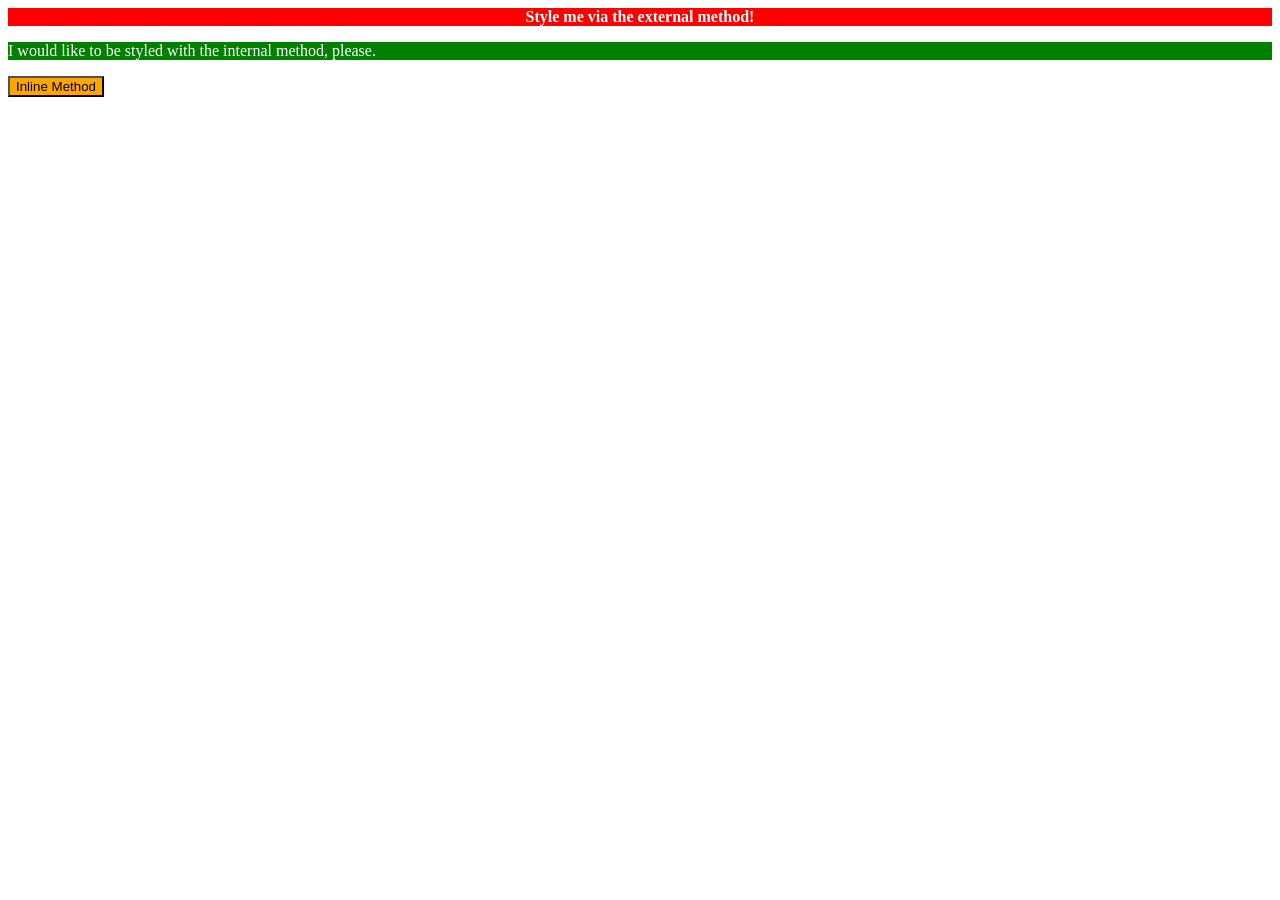
==== foundations/intro-to-css/01-css-methods/index.html @ 8b20980a "Solve 'intro-to-css' and 'cascade' lessons" ====
<!DOCTYPE html>
<html lang="en">
  <head>
    <meta charset="UTF-8">
    <meta http-equiv="X-UA-Compatible" content="IE=edge">
    <meta name="viewport" content="width=device-width, initial-scale=1.0">
    <title>Methods for Adding CSS</title>
    <link rel="stylesheet" href="styles.css">
    <style>
      p {
        background-color: green;
        color: white;
        size: 18px;
      }
    </style>
  </head>
  <body>
    <div>Style me via the external method!</div>
    <p>I would like to be styled with the internal method, please.</p>
    <button style="color: black; background-color: orange; size: 18px;">Inline Method</button>
  </body>
</html>
---- foundations/intro-to-css/01-css-methods/styles.css ----
div {
    color: white;
    background-color: red;
    text-align: center;
    size: 32px;
    font-weight: bold;
}
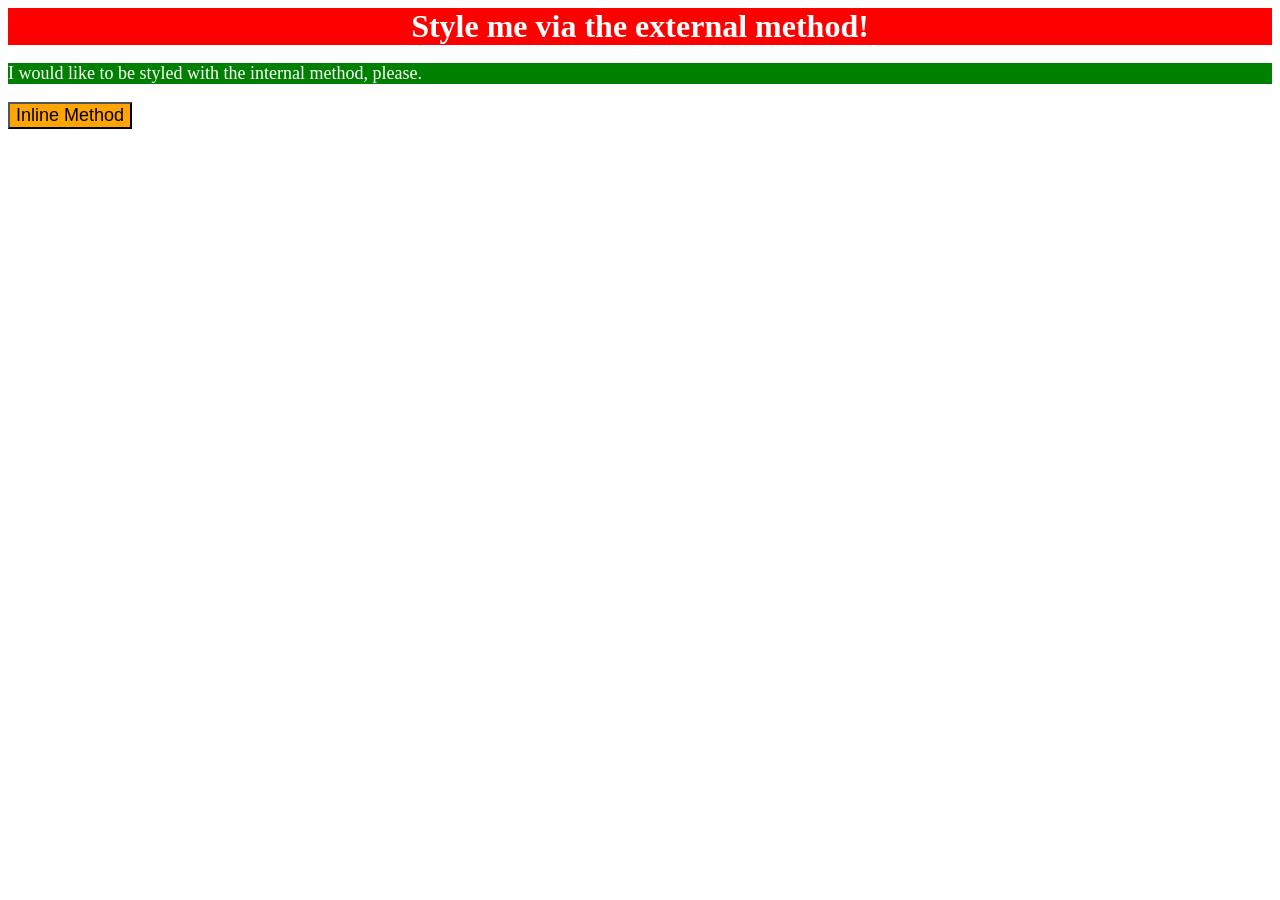
==== commit 18871bd3: "Solve css problems" ====
--- a/foundations/intro-to-css/01-css-methods/index.html
+++ b/foundations/intro-to-css/01-css-methods/index.html
@@ -5,18 +5,18 @@
     <meta http-equiv="X-UA-Compatible" content="IE=edge">
     <meta name="viewport" content="width=device-width, initial-scale=1.0">
     <title>Methods for Adding CSS</title>
-    <link rel="stylesheet" href="styles.css">
+    <link rel="stylesheet" href="style.css">
     <style>
       p {
         background-color: green;
         color: white;
-        size: 18px;
+        font-size: 18px;
       }
     </style>
   </head>
   <body>
     <div>Style me via the external method!</div>
     <p>I would like to be styled with the internal method, please.</p>
-    <button style="color: black; background-color: orange; size: 18px;">Inline Method</button>
+    <button style="background-color: orange;color: black; font-size: 18px;">Inline Method</button>
   </body>
 </html>
--- a/foundations/intro-to-css/01-css-methods/style.css
+++ b/foundations/intro-to-css/01-css-methods/style.css
@@ -0,0 +1,7 @@
+div {
+    background-color: red;
+    color: white;
+    text-align: center;
+    font-size: 32px;
+    font-weight: bold;
+}
